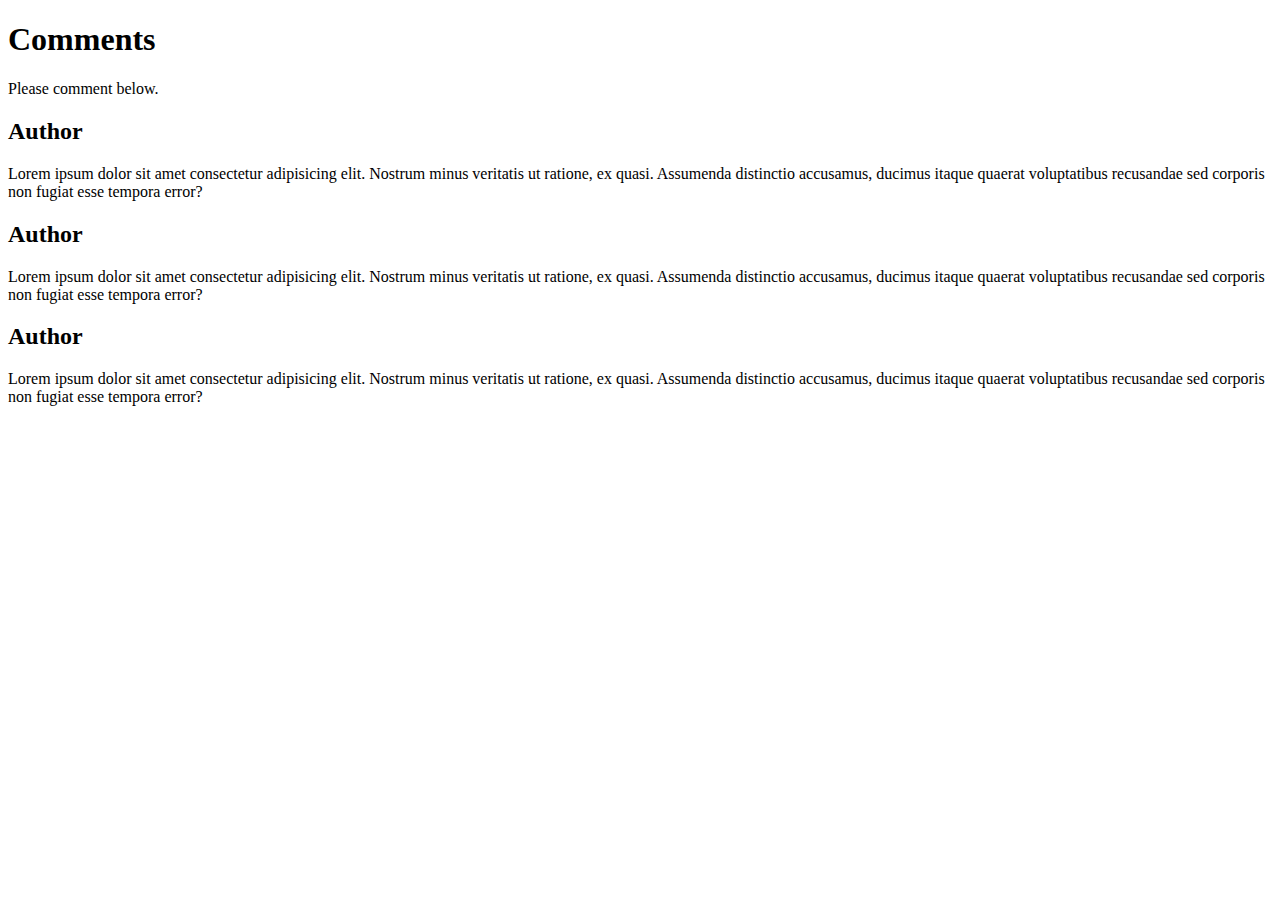
==== classes.html @ 4540e1b9 "added classes.html and multiple content changes" ====
<!DOCTYPE html>
<html lang="en">

<head>
    <meta charset="UTF-8">
    <meta http-equiv="X-UA-Compatible" content="IE=edge">
    <meta name="viewport" content="width=device-width, initial-scale=1.0">
    <title>Comments</title>
</head>

<body>

    <div>
        <h1>Comments</h1>
        <p>Please comment below.</p>
    </div>

    <div id="comments">

        <div class="single-comment">
            <h2>Author</h2>
            <p>Lorem ipsum dolor sit amet consectetur adipisicing elit. Nostrum minus veritatis ut ratione, ex quasi.
                Assumenda distinctio accusamus, ducimus itaque quaerat voluptatibus recusandae sed corporis non fugiat
                esse
                tempora error?</p>
        </div>

        <div class="single-comment">
            <h2>Author</h2>
            <p>Lorem ipsum dolor sit amet consectetur adipisicing elit. Nostrum minus veritatis ut ratione, ex quasi.
                Assumenda distinctio accusamus, ducimus itaque quaerat voluptatibus recusandae sed corporis non fugiat
                esse
                tempora error?</p>
        </div>

        <div class="single-comment">
            <h2>Author</h2>
            <p>Lorem ipsum dolor sit amet consectetur adipisicing elit. Nostrum minus veritatis ut ratione, ex quasi.
                Assumenda distinctio accusamus, ducimus itaque quaerat voluptatibus recusandae sed corporis non fugiat
                esse
                tempora error?</p>
        </div>

    </div>

</body>

</html>
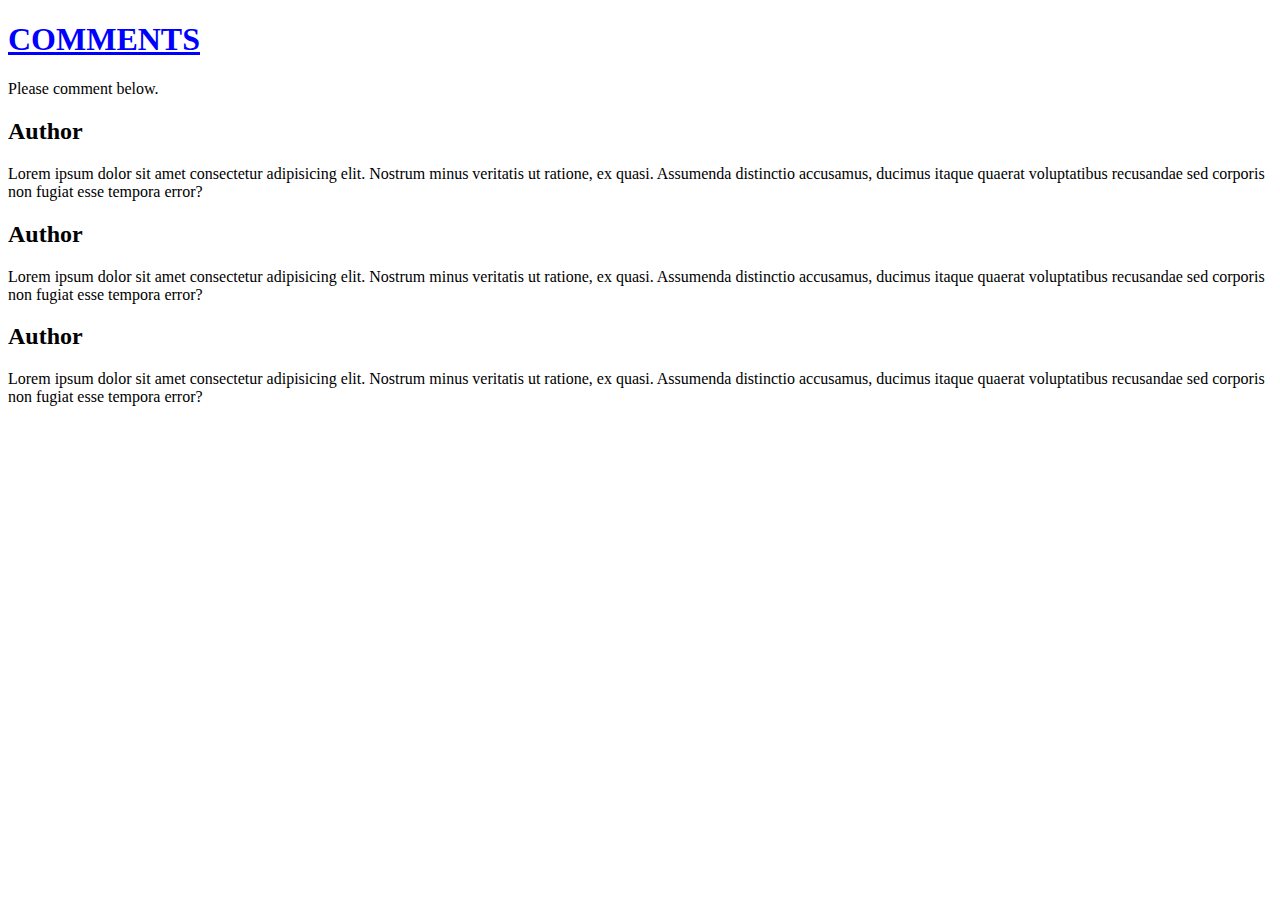
==== commit 55927a72: "main.css added" ====
--- a/classes.html
+++ b/classes.html
@@ -6,6 +6,7 @@
     <meta http-equiv="X-UA-Compatible" content="IE=edge">
     <meta name="viewport" content="width=device-width, initial-scale=1.0">
     <title>Comments</title>
+    <link rel="stylesheet" type="text/css" href="css/main.css">
 </head>
 
 <body>
--- a/css/main.css
+++ b/css/main.css
@@ -0,0 +1,5 @@
+h1{
+color: blue;
+text-decoration: underline;
+text-transform: uppercase;
+}